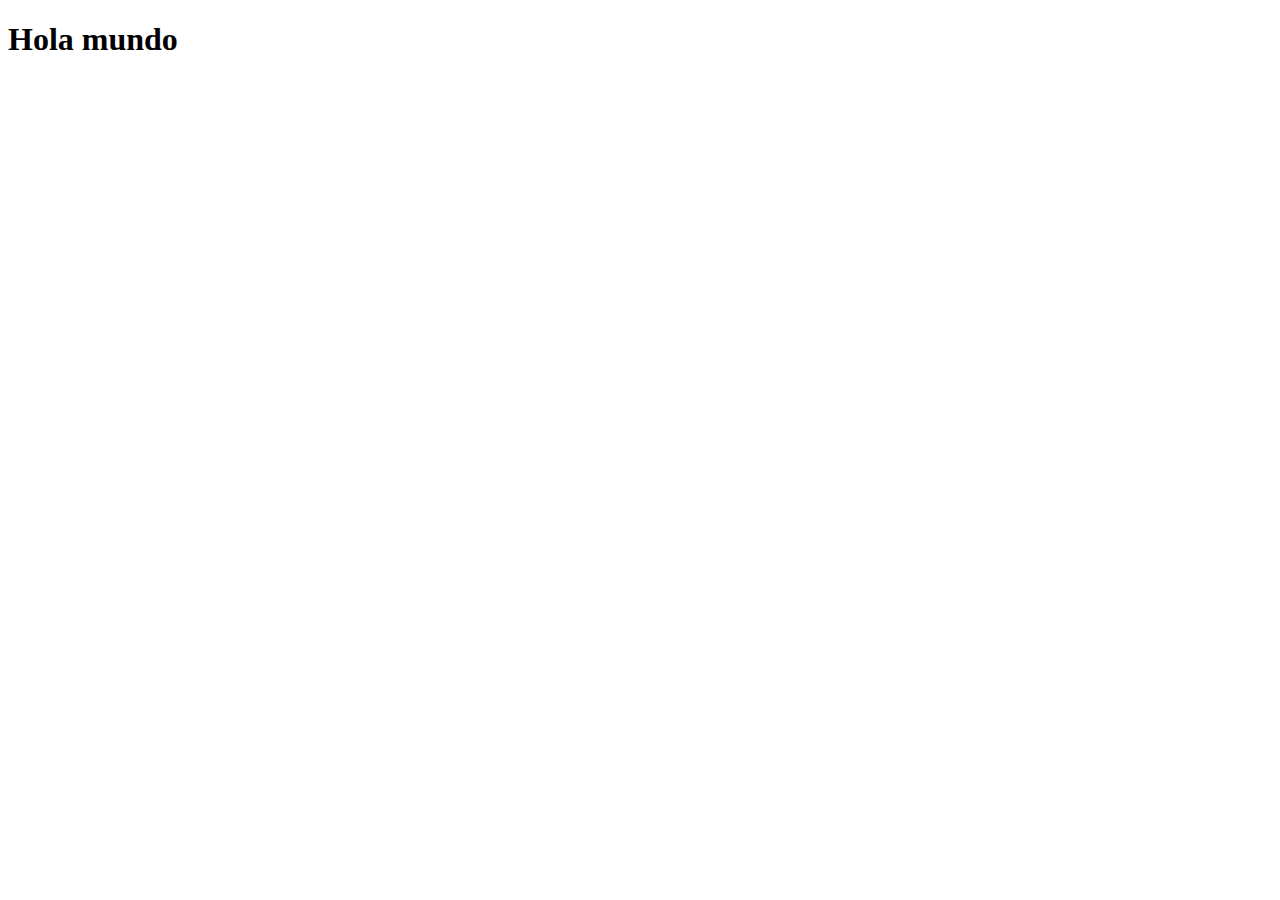
==== index.html @ e4eebfab "tremendo" ====
<!DOCTYPE html>
<html lang="en">
<head>
    <meta charset="UTF-8">
    <meta name="viewport" content="width=device-width, initial-scale=1.0">
    <title>Document</title>
</head>
<body>
    <h1>Hola mundo</h1>
</body>
</html>
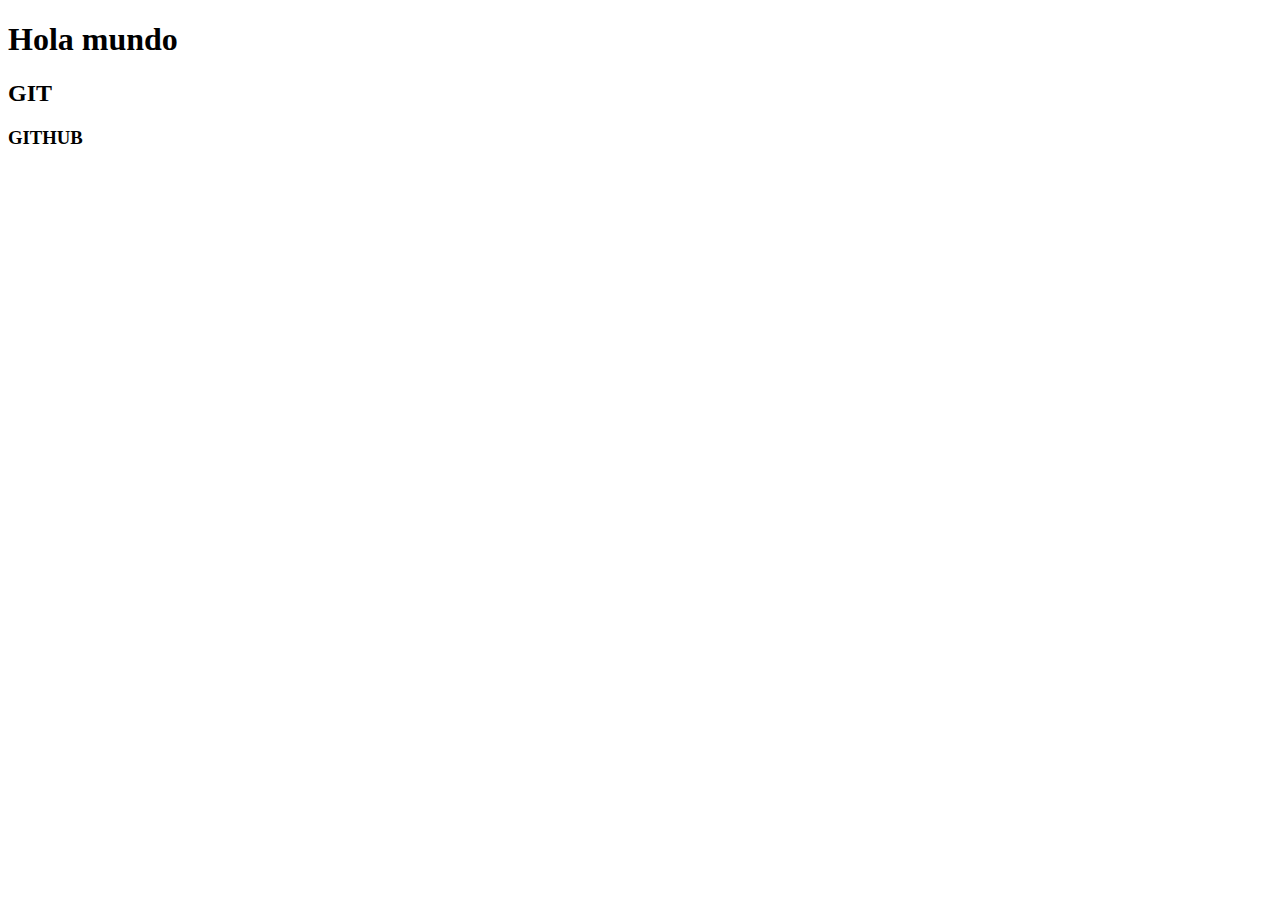
==== commit 79adbe84: "doble tremendo" ====
--- a/index.html
+++ b/index.html
@@ -7,5 +7,8 @@
 </head>
 <body>
     <h1>Hola mundo</h1>
+    <h2>GIT
+        <h3>GITHUB</h3>
+    </h2>
 </body>
 </html>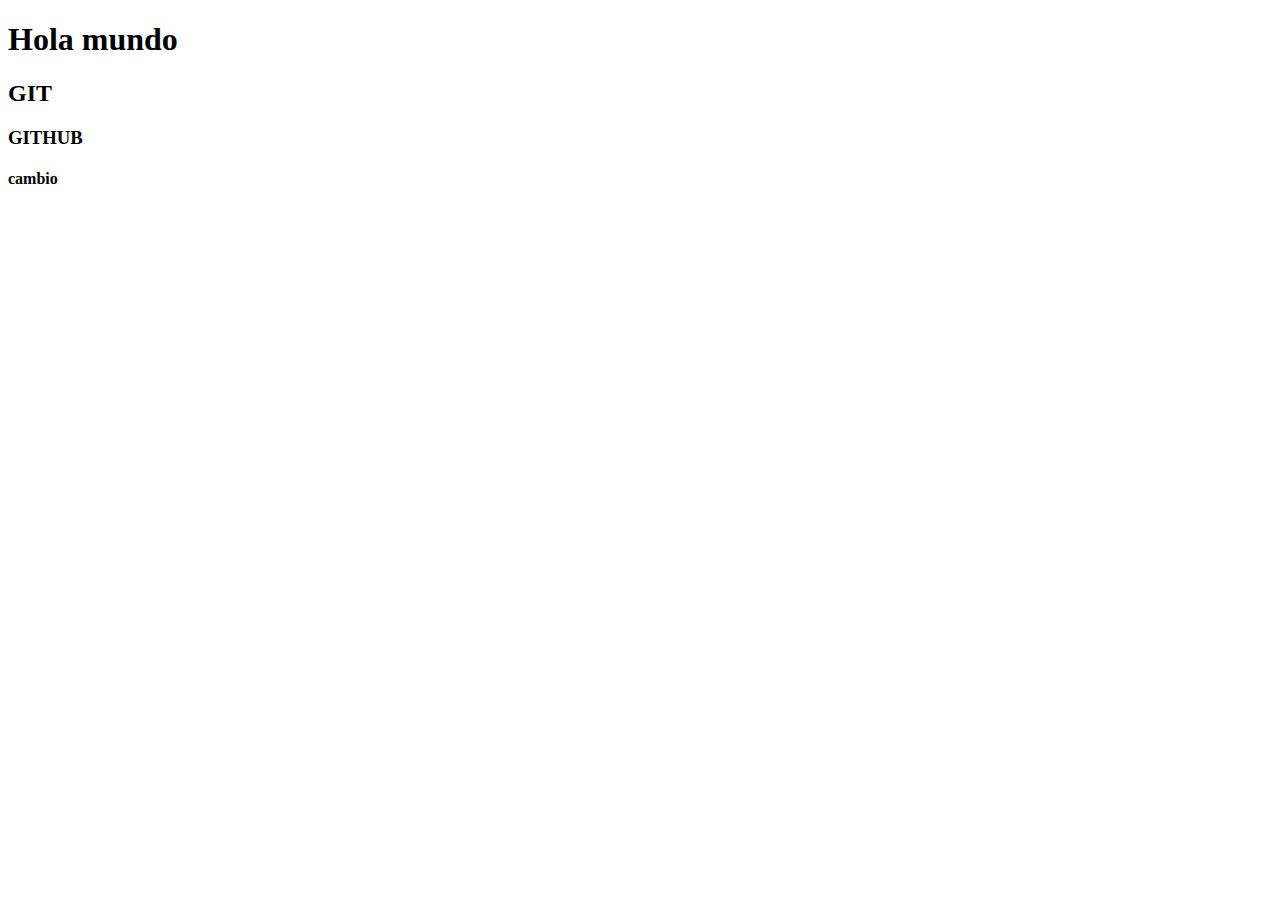
==== commit 679ec621: "cambioo" ====
--- a/index.html
+++ b/index.html
@@ -9,6 +9,6 @@
     <h1>Hola mundo</h1>
     <h2>GIT
         <h3>GITHUB</h3>
-    </h2>
+        <h4>cambio</h4>
 </body>
 </html>